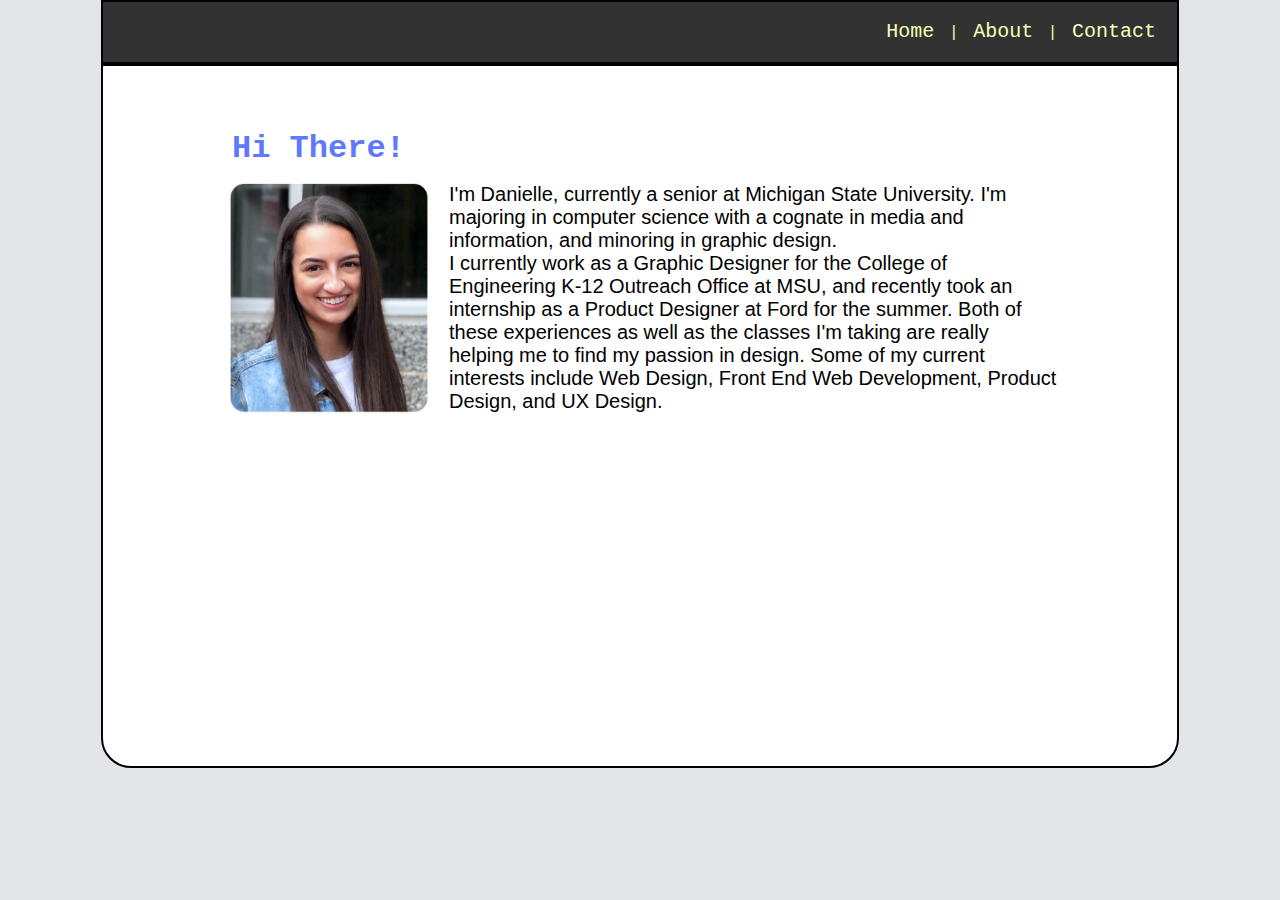
==== about.html @ bfcb146e "file updates" ====
<!DOCTYPE html>
<html lang="en">
<head>
    <meta charset="UTF-8">
    <meta http-equiv="X-UA-Compatible" content="IE=edge">
    <meta name="viewport" content="width=device-width, initial-scale=1.0">
    <link rel="stylesheet" href="styles.css">
    <title>About</title>
</head>
<body>
    <header>
        <nav>
            <a href="index.html">Home</a> | 
            <a href="about.html"> About</a> |
            <a href="contact.html"> Contact</a>
        </nav>
    </header>
    <div class="page-content">
        <h1 class="about-heading">Hi There!</h1>
        <p class="about-p">
            <img id="self-photo" src="images/self-photo.png" alt="Photo of Danielle Lamoureux" width="200">
            I'm Danielle, currently a senior at Michigan State University.
            I'm majoring in computer science with a cognate in media and information,
            and minoring in graphic design.
        </p>
        <p class="about-p">
            I currently work as a Graphic Designer for the College of Engineering K-12 Outreach Office at MSU, 
            and recently took an internship as a Product Designer at Ford for the summer. Both of these experiences as well as the
            classes I'm taking are really helping me to find my passion in design. Some of my current interests 
            include Web Design, Front End Web Development, Product Design, and UX Design.
        </p>
    </div>
    
</body>
</html>
---- styles.css ----
html, body, header, footer, hgroup, nav, article, section, figure,
figcaption, h1, h2, h3, ul, li, body, div, p, img {
    margin: 0;
    padding: 0;
    font-size: 100%;
    vertical-align: baseline;
    border: 0;
}

body{
    background-color:#E4E5E9;
    font-family: 'Courier New', Courier, monospace;
    font-weight: 500;
}

header{
    background-color: #323232;
    width: 1074px;
    height: 60px;
    border: 2px solid black;
    margin-left: auto;
    margin-right: auto;
}

header nav{
    color: #F5FFB8;  
    padding-right: 1em;
    line-height: 60px;
    font-weight: 520;
    text-align: right;
}

header nav a{
    color: #F5FFB8;
    text-decoration: none;
    font-size: 1.25em;
    font-weight: 520;
    padding: 0.25em;
}

header nav a:hover{
    color: #FFE8FA;
}

.page-content{
    background-color:white;
    border-bottom-left-radius: 30px;
    border-bottom-right-radius: 30px;
    width: 1074px;
    height: 700px;
    border: 2px solid black;
    margin-left: auto;
    margin-right: auto;
    position: relative;
}

.box{
    border-radius: 10px;
    border: 2px solid black;
    width: 589px;
    height: 220px;
    align-items: center;
    position: relative;
    margin: 0 auto;
    margin-top: 0.75em;
}

.box p{
    margin: 0.5em;
    padding-left: 0.5em;
    padding-top: 0.5em;
    font-size: 1.25em;
}

h1{
    font-weight: bold;
    font-size: 2em;
    color: #5F78FC;
    margin-left: 245px;
    margin-top: 2em;
}

h1.about-heading{
    margin-left: 129px;
    margin-bottom: 0.5em;
}

nav.home-links{
    color: #323232; 
    text-align:center;
    padding: 0.5em;
    font-size: 1.25em;
    position: relative;
    bottom: 0;
}

nav.home-links a{
    color: #323232;
    text-decoration: none;
    padding: 0.25em;
    font-weight: bold;
}

nav.home-links a:hover{
    color: #5F78FC;
}

.contact-p{
    width: 589px;
    height: 140px;
    align-items: center;
    position: relative;
    margin: 0 auto;
}

.contact-p p{
    font-size: 1.25em;
    margin-top:1em;
}

.icon-box{
    width: 294px;
    height: 89px;
    border-radius: 20px;
    border: 3px solid #323232;
    background-color: #FFE8FA;
    position: relative;
    margin: 0 auto;
    display: flex;
    align-items: center;
    justify-content: center;
}

.contacts {
    height: 56px;
    margin:0;
    padding:0;
    list-style-type:none;
    display: flex;
    align-items: center;
    justify-content: center;
}

.contacts li{
    height: 56px;
    padding:10px;
}

.about-p{
    margin-right: 120px;
    margin-left: 126px;
    font-family: Verdana, Geneva, Tahoma, sans-serif;
    font-size: 1.25em;
    font-weight: 500;
}

.about-p p{
    padding-top: 0.5em;
}

#self-photo{
    float: left;
    padding-right: 1em;
    padding-bottom: 0.5em;
}
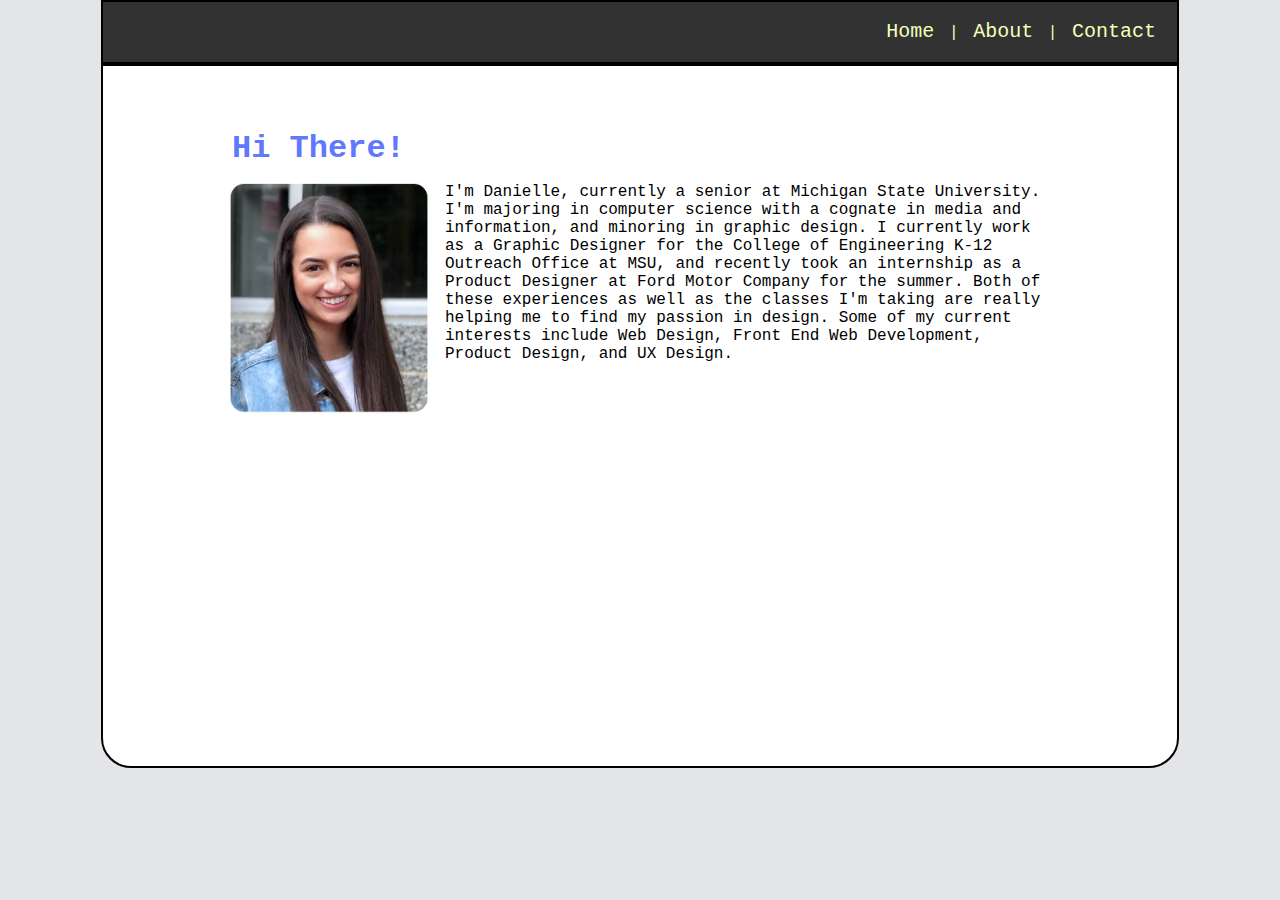
==== commit 4702d361: "file updates" ====
--- a/about.html
+++ b/about.html
@@ -22,10 +22,8 @@
             I'm Danielle, currently a senior at Michigan State University.
             I'm majoring in computer science with a cognate in media and information,
             and minoring in graphic design.
-        </p>
-        <p class="about-p">
             I currently work as a Graphic Designer for the College of Engineering K-12 Outreach Office at MSU, 
-            and recently took an internship as a Product Designer at Ford for the summer. Both of these experiences as well as the
+            and recently took an internship as a Product Designer at Ford Motor Company for the summer. Both of these experiences as well as the
             classes I'm taking are really helping me to find my passion in design. Some of my current interests 
             include Web Design, Front End Web Development, Product Design, and UX Design.
         </p>
--- a/styles.css
+++ b/styles.css
@@ -149,9 +149,8 @@
 .about-p{
     margin-right: 120px;
     margin-left: 126px;
-    font-family: Verdana, Geneva, Tahoma, sans-serif;
-    font-size: 1.25em;
-    font-weight: 500;
+    font-family: 'Courier New', Courier, monospace;
+    font-weight: 520;
 }
 
 .about-p p{
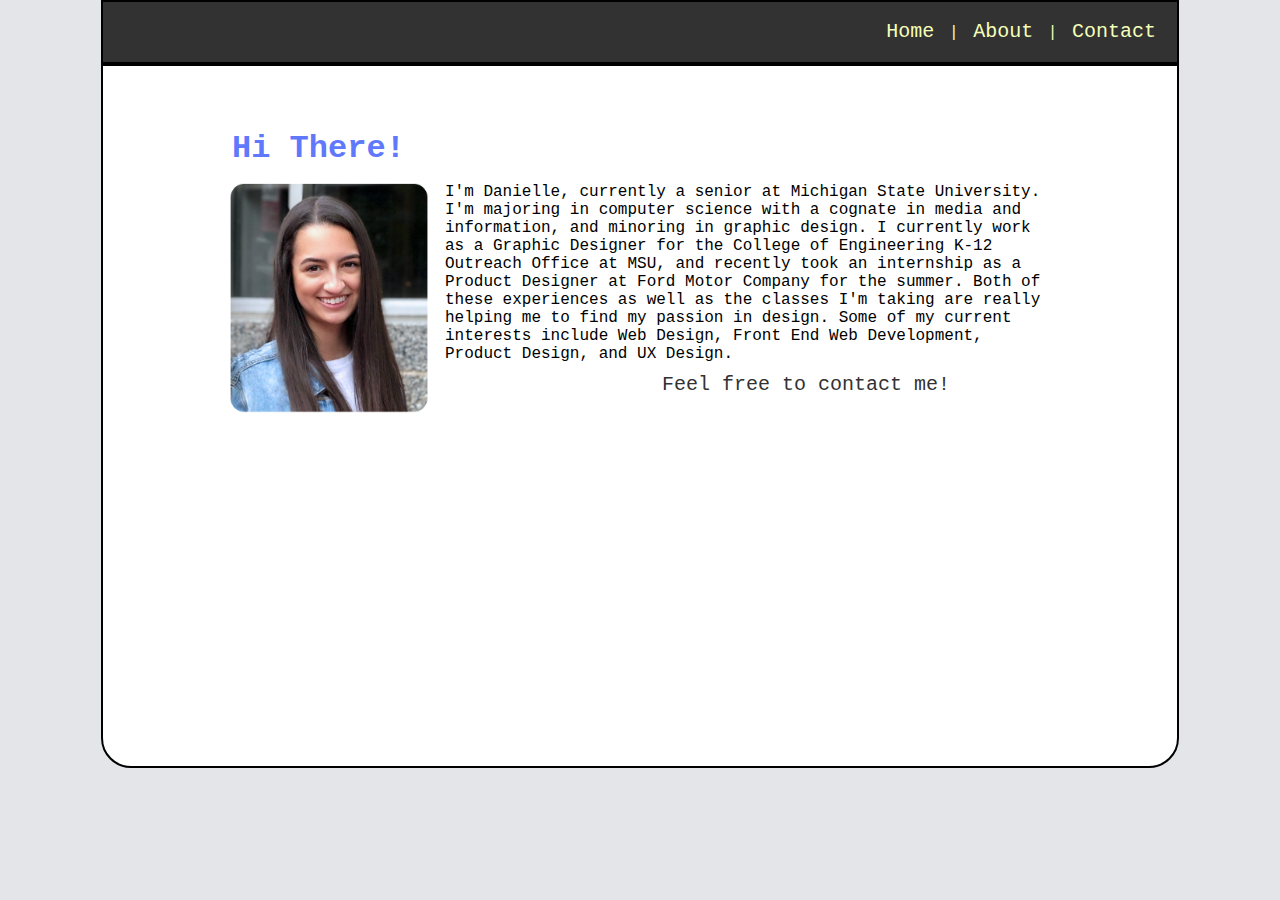
==== commit 15f04c26: "file update" ====
--- a/about.html
+++ b/about.html
@@ -27,6 +27,7 @@
             classes I'm taking are really helping me to find my passion in design. Some of my current interests 
             include Web Design, Front End Web Development, Product Design, and UX Design.
         </p>
+        <p class="contact-note">Feel free to <a class="contact-link" href="contact.html">contact me!</a></p>
     </div>
     
 </body>
--- a/styles.css
+++ b/styles.css
@@ -150,7 +150,8 @@
     margin-right: 120px;
     margin-left: 126px;
     font-family: 'Courier New', Courier, monospace;
-    font-weight: 520;
+    font-size: 1em;
+    font-weight: 500;
 }
 
 .about-p p{
@@ -162,3 +163,24 @@
     padding-right: 1em;
     padding-bottom: 0.5em;
 }
+
+.contact-note{
+    color: #323232; 
+    text-align:center;
+    padding: 0.5em;
+    font-size: 1.25em;
+    font-weight: 520;
+    text-align: center;
+    position: relative;
+    bottom: 0;
+}
+
+.contact-link{
+    color: #323232; 
+    text-decoration: none; 
+}
+
+.contact-link:hover{
+    color: #5F78FC; 
+    text-decoration: none; 
+}
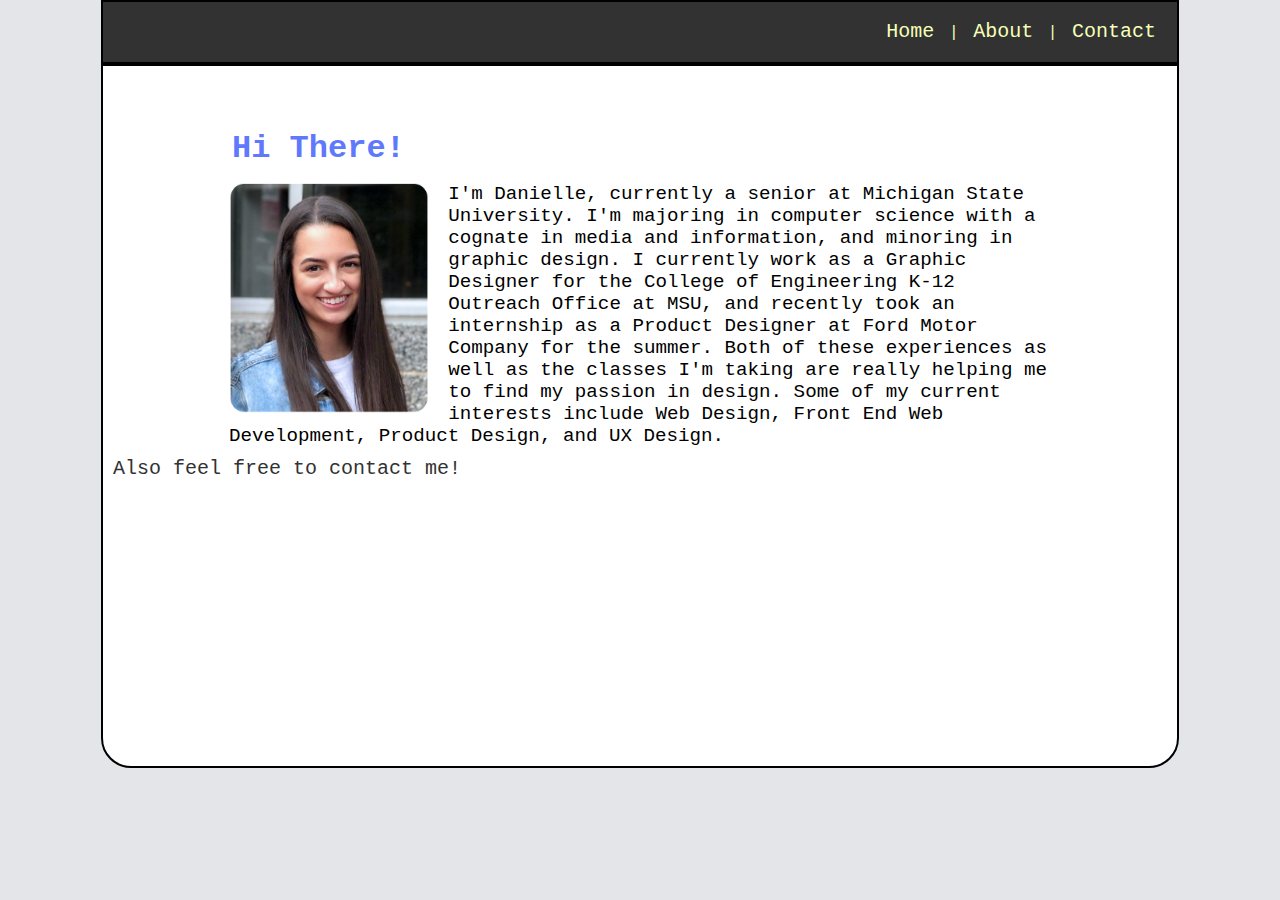
==== commit 3490e5f0: "file update" ====
--- a/about.html
+++ b/about.html
@@ -27,7 +27,7 @@
             classes I'm taking are really helping me to find my passion in design. Some of my current interests 
             include Web Design, Front End Web Development, Product Design, and UX Design.
         </p>
-        <p class="contact-note">Feel free to <a class="contact-link" href="contact.html">contact me!</a></p>
+        <p class="contact-note">Also feel free to <a class="contact-link" href="contact.html">contact me!</a></p>
     </div>
     
 </body>
--- a/styles.css
+++ b/styles.css
@@ -150,7 +150,7 @@
     margin-right: 120px;
     margin-left: 126px;
     font-family: 'Courier New', Courier, monospace;
-    font-size: 1em;
+    font-size: 1.2em;
     font-weight: 500;
 }
 
@@ -166,11 +166,9 @@
 
 .contact-note{
     color: #323232; 
-    text-align:center;
     padding: 0.5em;
     font-size: 1.25em;
     font-weight: 520;
-    text-align: center;
     position: relative;
     bottom: 0;
 }
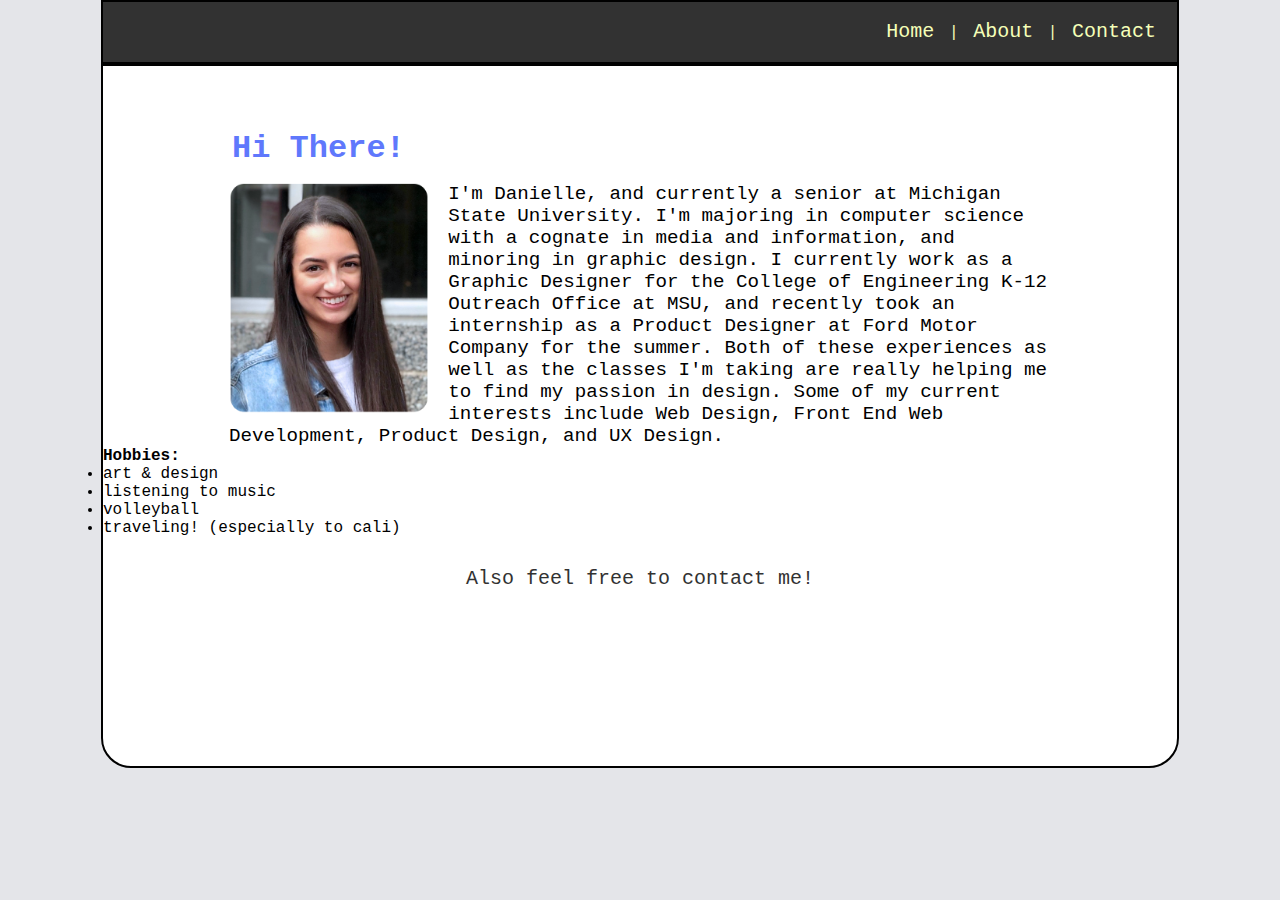
==== commit 622dd78f: "about page edit" ====
--- a/about.html
+++ b/about.html
@@ -19,7 +19,7 @@
         <h1 class="about-heading">Hi There!</h1>
         <p class="about-p">
             <img id="self-photo" src="images/self-photo.png" alt="Photo of Danielle Lamoureux" width="200">
-            I'm Danielle, currently a senior at Michigan State University.
+            I'm Danielle, and currently a senior at Michigan State University.
             I'm majoring in computer science with a cognate in media and information,
             and minoring in graphic design.
             I currently work as a Graphic Designer for the College of Engineering K-12 Outreach Office at MSU, 
@@ -27,6 +27,13 @@
             classes I'm taking are really helping me to find my passion in design. Some of my current interests 
             include Web Design, Front End Web Development, Product Design, and UX Design.
         </p>
+        <h2>Hobbies:</h2>
+        <ul>
+            <li>art & design</li>
+            <li>listening to music</li>
+            <li>volleyball</li>
+            <li>traveling! (especially to cali)</li>
+        </ul>
         <p class="contact-note">Also feel free to <a class="contact-link" href="contact.html">contact me!</a></p>
     </div>
     
--- a/styles.css
+++ b/styles.css
@@ -165,12 +165,14 @@
 }
 
 .contact-note{
+    margin-top: 1em;
     color: #323232; 
     padding: 0.5em;
     font-size: 1.25em;
     font-weight: 520;
     position: relative;
     bottom: 0;
+    text-align: center;
 }
 
 .contact-link{
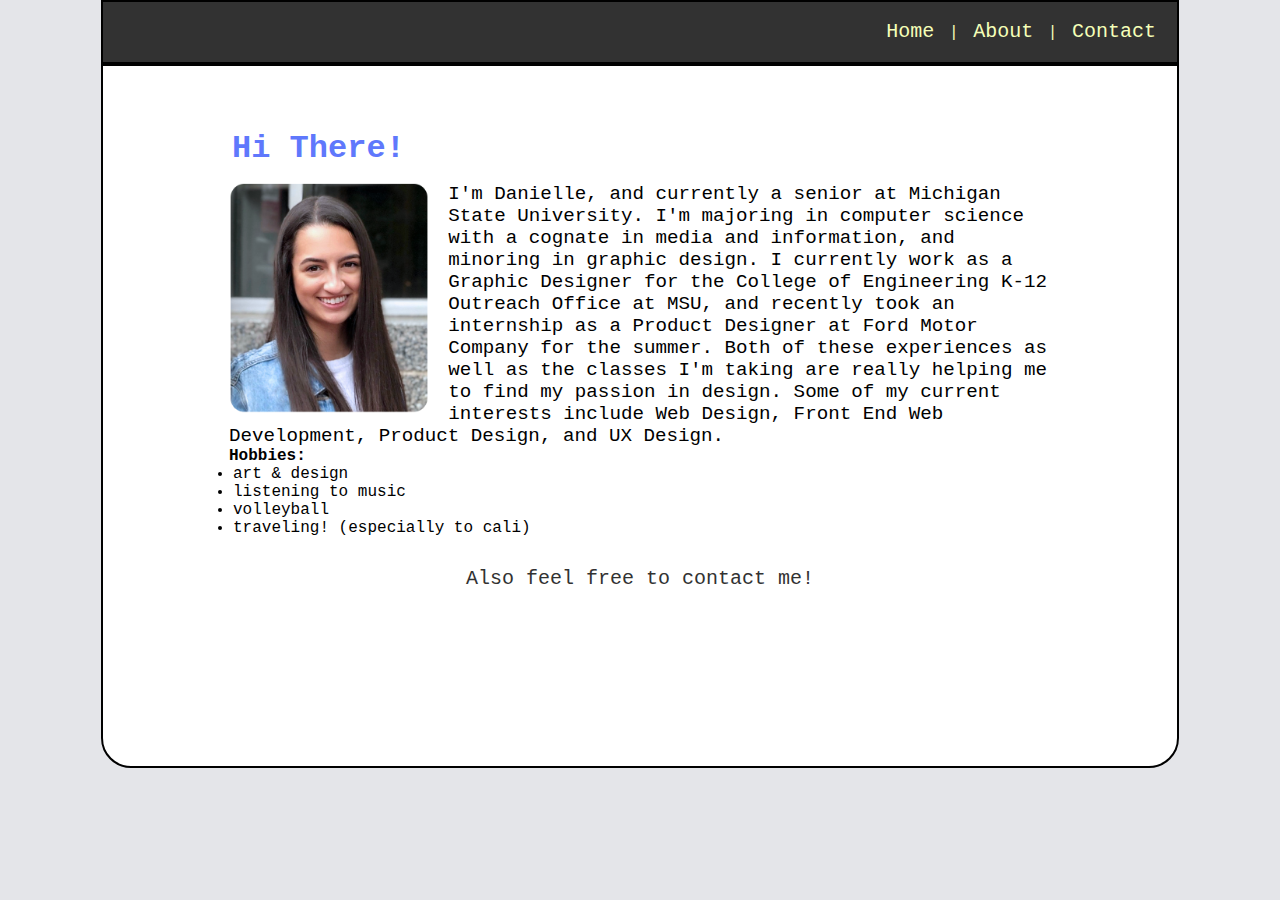
==== commit b7a9f255: "file updates" ====
--- a/about.html
+++ b/about.html
@@ -28,7 +28,7 @@
             include Web Design, Front End Web Development, Product Design, and UX Design.
         </p>
         <h2>Hobbies:</h2>
-        <ul>
+        <ul class="hobbies">
             <li>art & design</li>
             <li>listening to music</li>
             <li>volleyball</li>
--- a/styles.css
+++ b/styles.css
@@ -156,6 +156,9 @@
 
 .about-p p{
     padding-top: 0.5em;
+    text-decoration-line: underline;
+    text-decoration-style: wavy;
+    text-decoration-color: #FFE8FA;
 }
 
 #self-photo{
@@ -184,3 +187,11 @@
     color: #5F78FC; 
     text-decoration: none; 
 }
+
+h2{
+    margin-left: 126px; 
+}
+
+.hobbies{
+    margin-left: 130px; 
+}
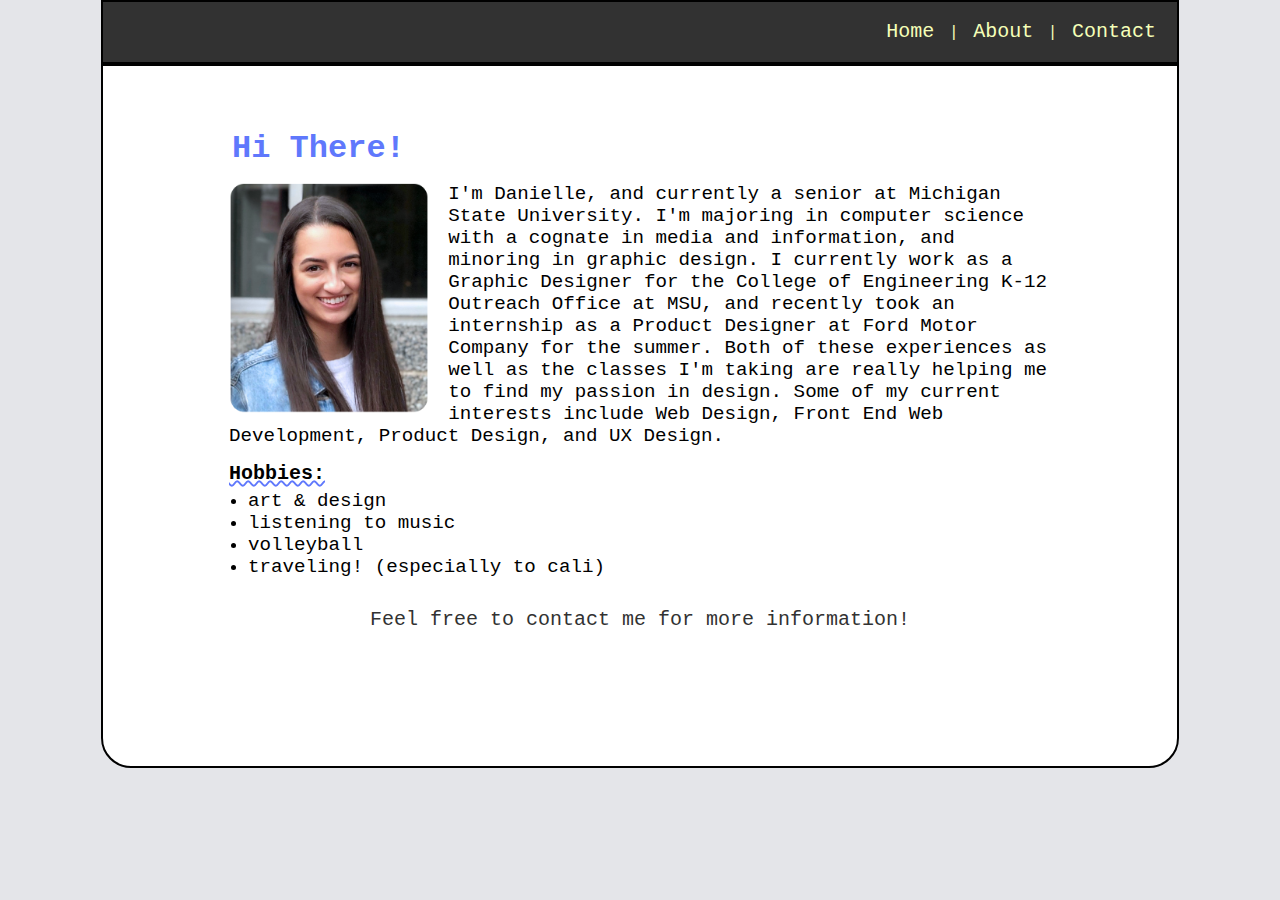
==== commit b56e3338: "about page update" ====
--- a/about.html
+++ b/about.html
@@ -34,7 +34,7 @@
             <li>volleyball</li>
             <li>traveling! (especially to cali)</li>
         </ul>
-        <p class="contact-note">Also feel free to <a class="contact-link" href="contact.html">contact me!</a></p>
+        <p class="contact-note">Feel free to <a class="contact-link" href="contact.html">contact me</a> for more information!</p>
     </div>
     
 </body>
--- a/styles.css
+++ b/styles.css
@@ -156,9 +156,6 @@
 
 .about-p p{
     padding-top: 0.5em;
-    text-decoration-line: underline;
-    text-decoration-style: wavy;
-    text-decoration-color: #FFE8FA;
 }
 
 #self-photo{
@@ -189,9 +186,17 @@
 }
 
 h2{
+    font-size: 1.25em;
     margin-left: 126px; 
+    margin-top: 0.75em;
+    padding-bottom: 0.25em;
+    text-decoration-line: underline;
+    text-decoration-style: wavy;
+    text-decoration-color: #5F78FC;
+
 }
 
 .hobbies{
-    margin-left: 130px; 
-}
+    font-size: 1.2em;
+    margin-left: 145px; 
+}
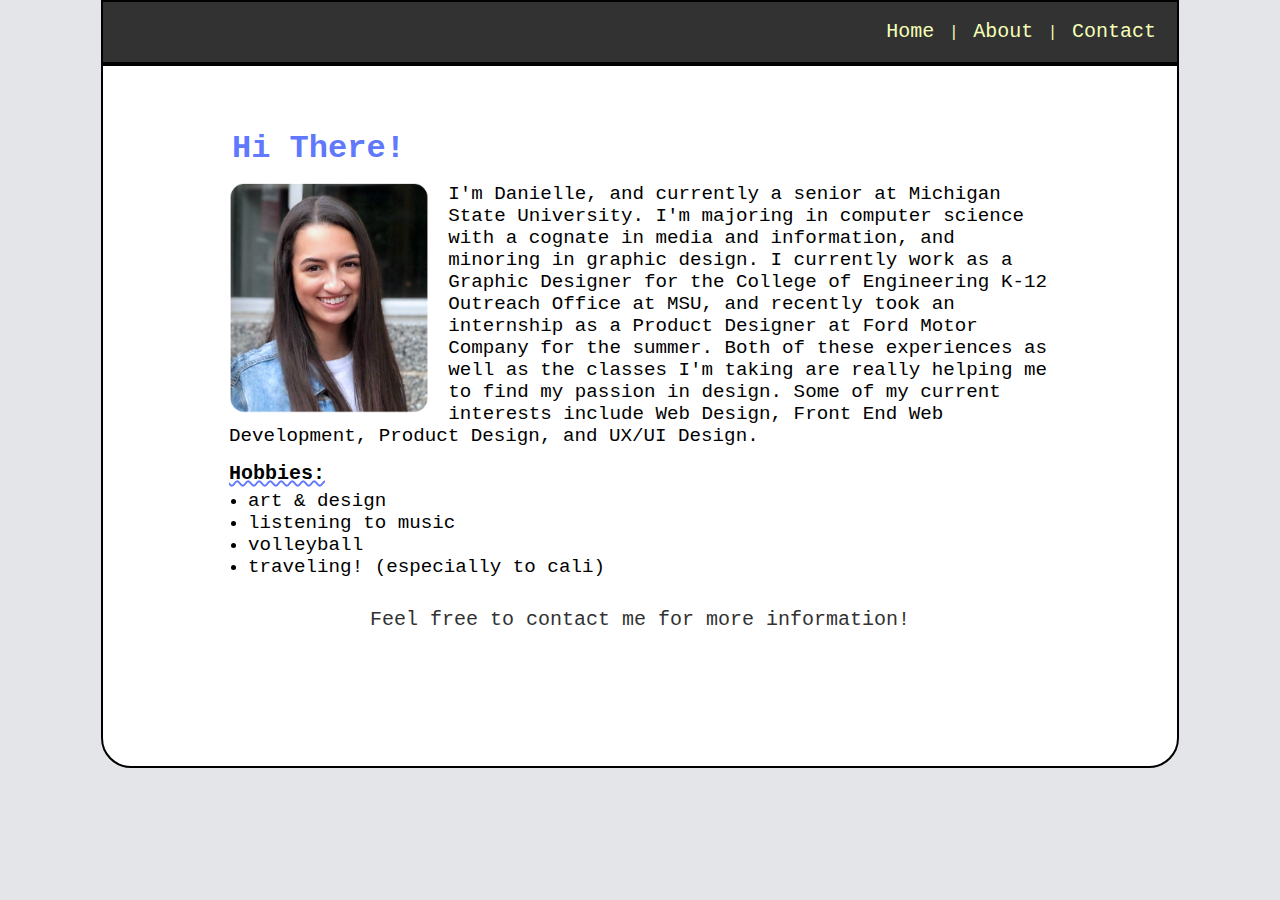
==== commit 847ab9a4: "about page update" ====
--- a/about.html
+++ b/about.html
@@ -25,7 +25,7 @@
             I currently work as a Graphic Designer for the College of Engineering K-12 Outreach Office at MSU, 
             and recently took an internship as a Product Designer at Ford Motor Company for the summer. Both of these experiences as well as the
             classes I'm taking are really helping me to find my passion in design. Some of my current interests 
-            include Web Design, Front End Web Development, Product Design, and UX Design.
+            include Web Design, Front End Web Development, Product Design, and UX/UI Design.
         </p>
         <h2>Hobbies:</h2>
         <ul class="hobbies">
